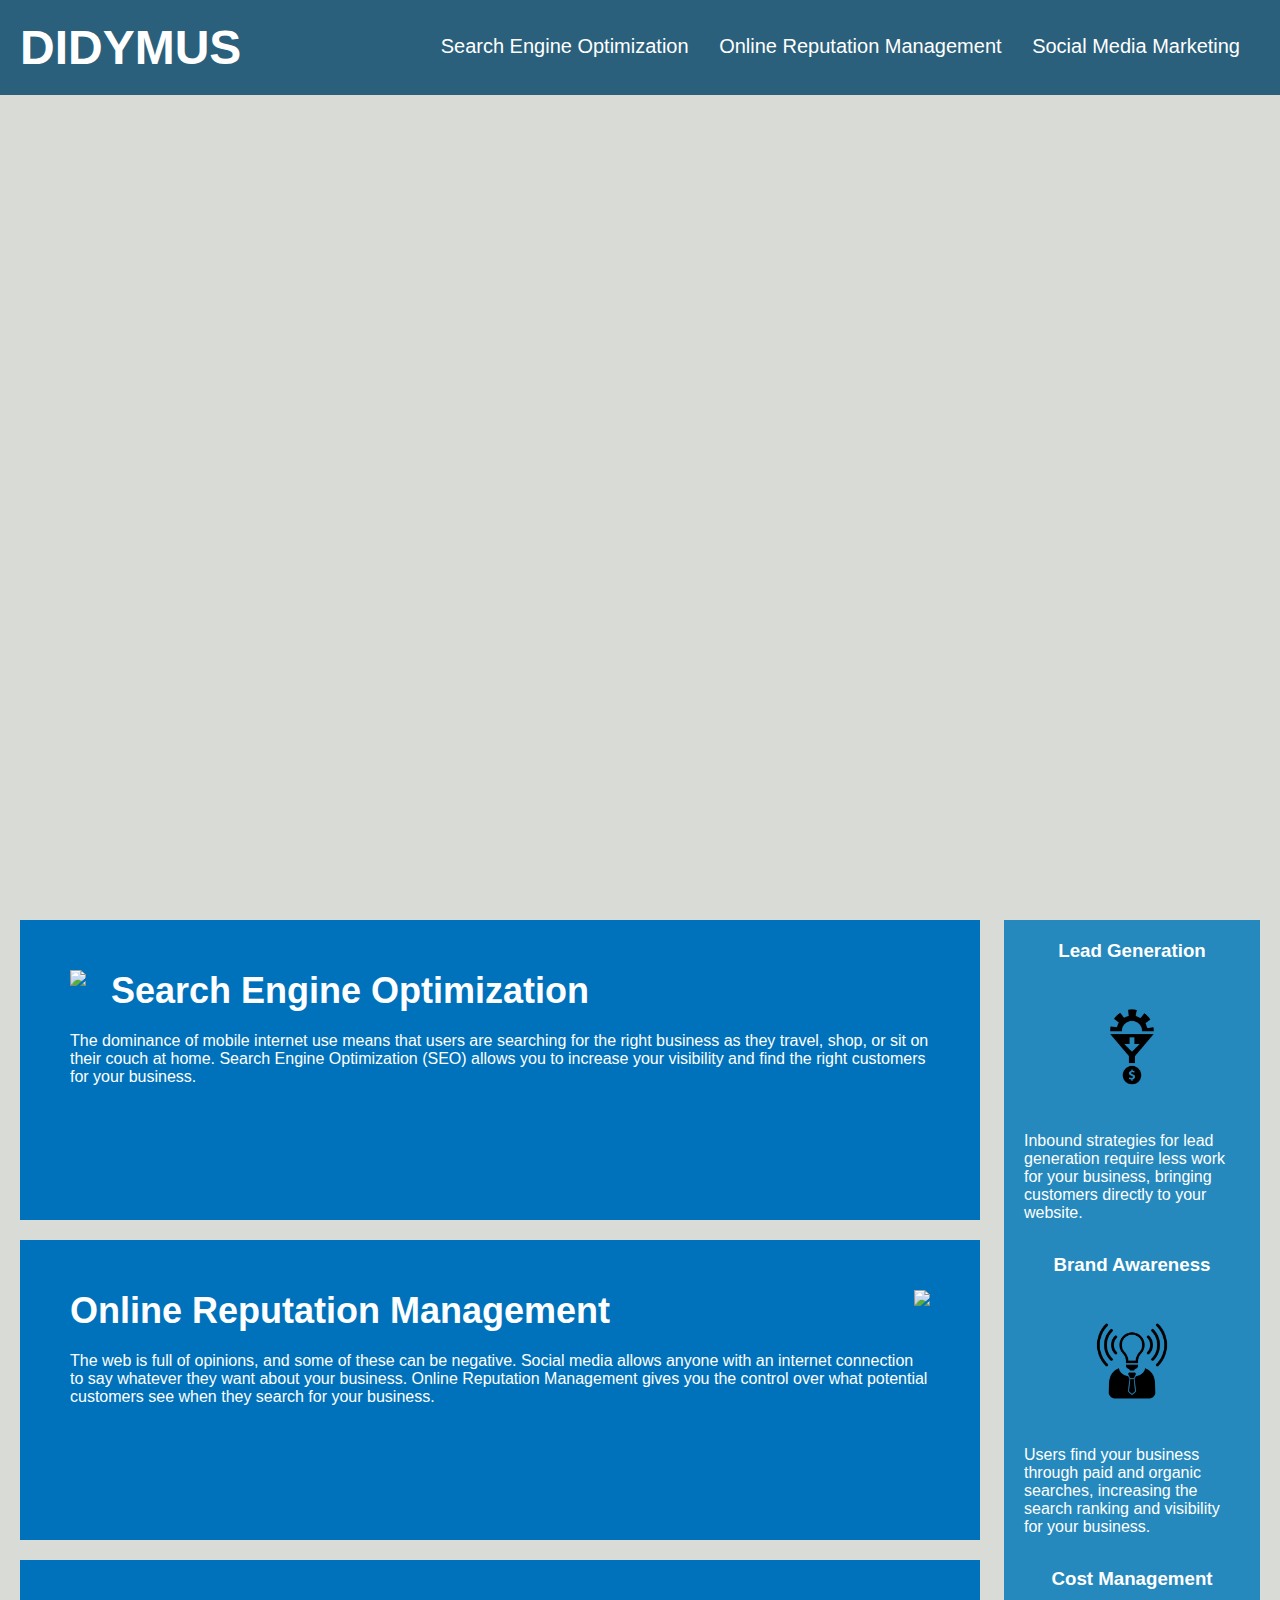
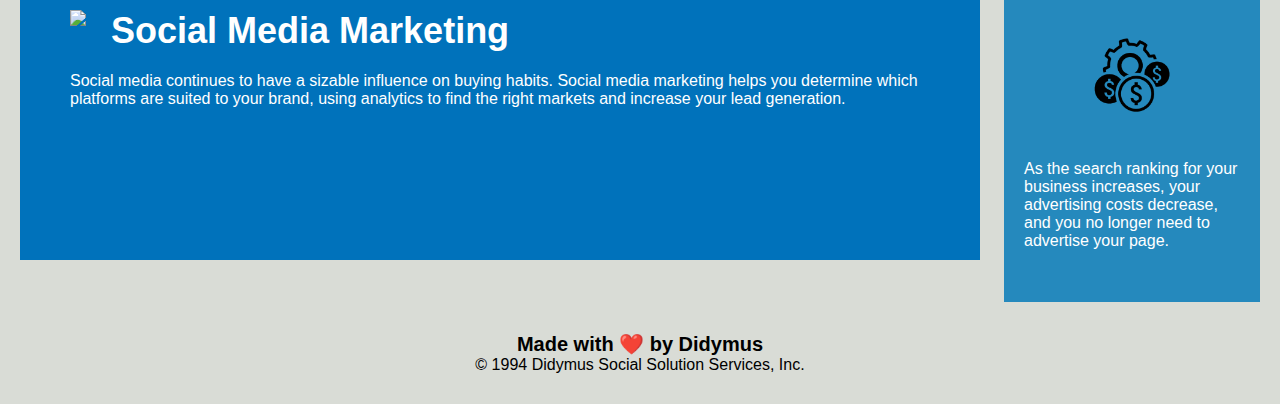
==== index.html @ 973eb7db "Solution Code" ====
<!DOCTYPE html>
<html lang="en-us">

<head>
    <meta charset="UTF-8" />
    <link rel="stylesheet" href="./assets/css/style.css">
    <title>website</title>
</head>

<body>
    <div class="header">
        <h1>DIDYMUS</h1>
        <div>
            <ul>
                <li>
                    <a href="#search-engine-optimization">Search Engine Optimization</a>
                </li>
                <li>
                    <a href="#online-reputation-management">Online Reputation Management</a>
                </li>
                <li>
                    <a href="#social-media-marketing">Social Media Marketing</a>
                </li>
            </ul>
        </div>
    </div>
    <div class="hero"></div>
    <div class="content">
        <div class="search-engine-optimization">
            <img src="./assets/images/search-engine-optimization.jpg" class="float-left" />
            <h2>Search Engine Optimization</h2>
            <p>
                The dominance of mobile internet use means that users are searching for the right business as they travel, shop, or sit on their couch at home. Search Engine Optimization (SEO) allows you to increase your visibility and find the right customers for your business.
            </p>
        </div>
        <div id="online-reputation-management" class="online-reputation-management">
            <img src="./assets/images/online-reputation-management.jpg" class="float-right" />
            <h2>Online Reputation Management</h2>
            <p>
                The web is full of opinions, and some of these can be negative. Social media allows anyone with an internet connection to say whatever they want about your business. Online Reputation Management gives you the control over what potential customers see when they search for your business.
            </p>
        </div>
        <div id="social-media-marketing" class="social-media-marketing">
            <img src="./assets/images/social-media-marketing.jpg" class="float-left" />
            <h2>Social Media Marketing</h2>
            <p>
                Social media continues to have a sizable influence on buying habits. Social media marketing helps you determine which platforms are suited to your brand, using analytics to find the right markets and increase your lead generation.
            </p>
        </div>
    </div>
    <div class="benefits">
        <div class="benefit-lead">
            <h3>Lead Generation</h3>
            <img src="./assets/images/lead-generation.png" />
            <p>
                Inbound strategies for lead generation require less work for your business, bringing customers directly to your website.
            </p>
        </div>
        <div class="benefit-brand">
            <h3>Brand Awareness</h3>
            <img src="./assets/images/brand-awareness.png" />
            <p>
                Users find your business through paid and organic searches, increasing the search ranking and visibility for your business.
            </p>
        </div>
        <div class="benefit-cost">
            <h3>Cost Management</h3>
            <img src="./assets/images/cost-management.png" />
            <p>
                As the search ranking for your business increases, your advertising costs decrease, and you no longer need to advertise your page.
            </p>
        </div>
    </div>
    <div class="footer">
        <h2>Made with ❤️️ by Didymus</h2>
        <p>
            &copy; 1994 Didymus Social Solution Services, Inc.
        </p>
    </div>
</body>

</html>
---- assets/css/style.css ----
* {
    box-sizing: border-box;
    padding: 0;
    margin: 0;
}

body {
    background-color: #d9dcd6;
}

.header {
    padding: 20px;
    font-family: 'Trebuchet MS', 'Lucida Sans Unicode', 'Lucida Grande', 'Lucida Sans', Arial, sans-serif;
    background-color: #2a607c;
    color: #ffffff;
}

.header h1 {
    display: inline-block;
    font-size: 48px;
}

.header h1 .seo {
    color: #d9dcd6;
}

.header div {
    padding-top: 15px;
    margin-right: 20px;
    float: right;
    font-family: 'Gill Sans', 'Gill Sans MT', Calibri, 'Trebuchet MS', sans-serif;
    font-size: 20px;
}

.header div ul {
    list-style-type: none;
}

.header div ul li {
    display: inline-block;
    margin-left: 25px;
}

a {
    color: #ffffff;
    text-decoration: none;
}

p {
    font-size: 16px;
}

.hero {
    height: 800px;
    width: 100%;
    margin-bottom: 25px;
    background-image: url("../images/digital-marketing-meeting.jpg");
    background-size: cover;
    background-position: center;
}

.float-left {
    float: left;
    margin-right: 25px;
}

.float-right {
    float: right;
    margin-left: 25px;
}

.content {
    width: 75%;
    display: inline-block;
    margin-left: 20px;
}

.benefits {
    margin-right: 20px;
    padding: 20px;
    clear: both;
    float: right;
    width: 20%;
    height: 100%;
    font-family: 'Gill Sans', 'Gill Sans MT', Calibri, 'Trebuchet MS', sans-serif;
    background-color: #2589bd;
}

.benefit-lead {
    margin-bottom: 32px;
    color: #ffffff;
}

.benefit-brand {
    margin-bottom: 32px;
    color: #ffffff;
}

.benefit-cost {
    margin-bottom: 32px;
    color: #ffffff;
}

.benefit-lead h3 {
    margin-bottom: 10px;
    text-align: center;
}

.benefit-brand h3 {
    margin-bottom: 10px;
    text-align: center;
}

.benefit-cost h3 {
    margin-bottom: 10px;
    text-align: center;
}

.benefit-lead img {
    display: block;
    margin: 10px auto;
    max-width: 150px;
}

.benefit-brand img {
    display: block;
    margin: 10px auto;
    max-width: 150px;
}

.benefit-cost img {
    display: block;
    margin: 10px auto;
    max-width: 150px;
}

.search-engine-optimization {
    margin-bottom: 20px;
    padding: 50px;
    height: 300px;
    font-family: 'Gill Sans', 'Gill Sans MT', Calibri, 'Trebuchet MS', sans-serif;
    background-color: #0072bb;
    color: #ffffff;
}

.online-reputation-management {
    margin-bottom: 20px;
    padding: 50px;
    height: 300px;
    font-family: 'Gill Sans', 'Gill Sans MT', Calibri, 'Trebuchet MS', sans-serif;
    background-color: #0072bb;
    color: #ffffff;
}

.social-media-marketing {
    margin-bottom: 20px;
    padding: 50px;
    height: 300px;
    font-family: 'Gill Sans', 'Gill Sans MT', Calibri, 'Trebuchet MS', sans-serif;
    background-color: #0072bb;
    color: #ffffff;
}

.search-engine-optimization img {
    max-height: 200px;
}

.online-reputation-management img {
    max-height: 200px;
}

.social-media-marketing img {
    max-height: 200px;
}

.search-engine-optimization h2 {
    margin-bottom: 20px;
    font-size: 36px;
}

.online-reputation-management h2 {
    margin-bottom: 20px;
    font-size: 36px;
}

.social-media-marketing h2 {
    margin-bottom: 20px;
    font-size: 36px;
}

.footer {
    padding: 30px;
    clear: both;
    font-family: 'Trebuchet MS', 'Lucida Sans Unicode', 'Lucida Grande', 'Lucida Sans', Arial, sans-serif;
    text-align: center;
}

.footer h2 {
    font-size: 20px;
}
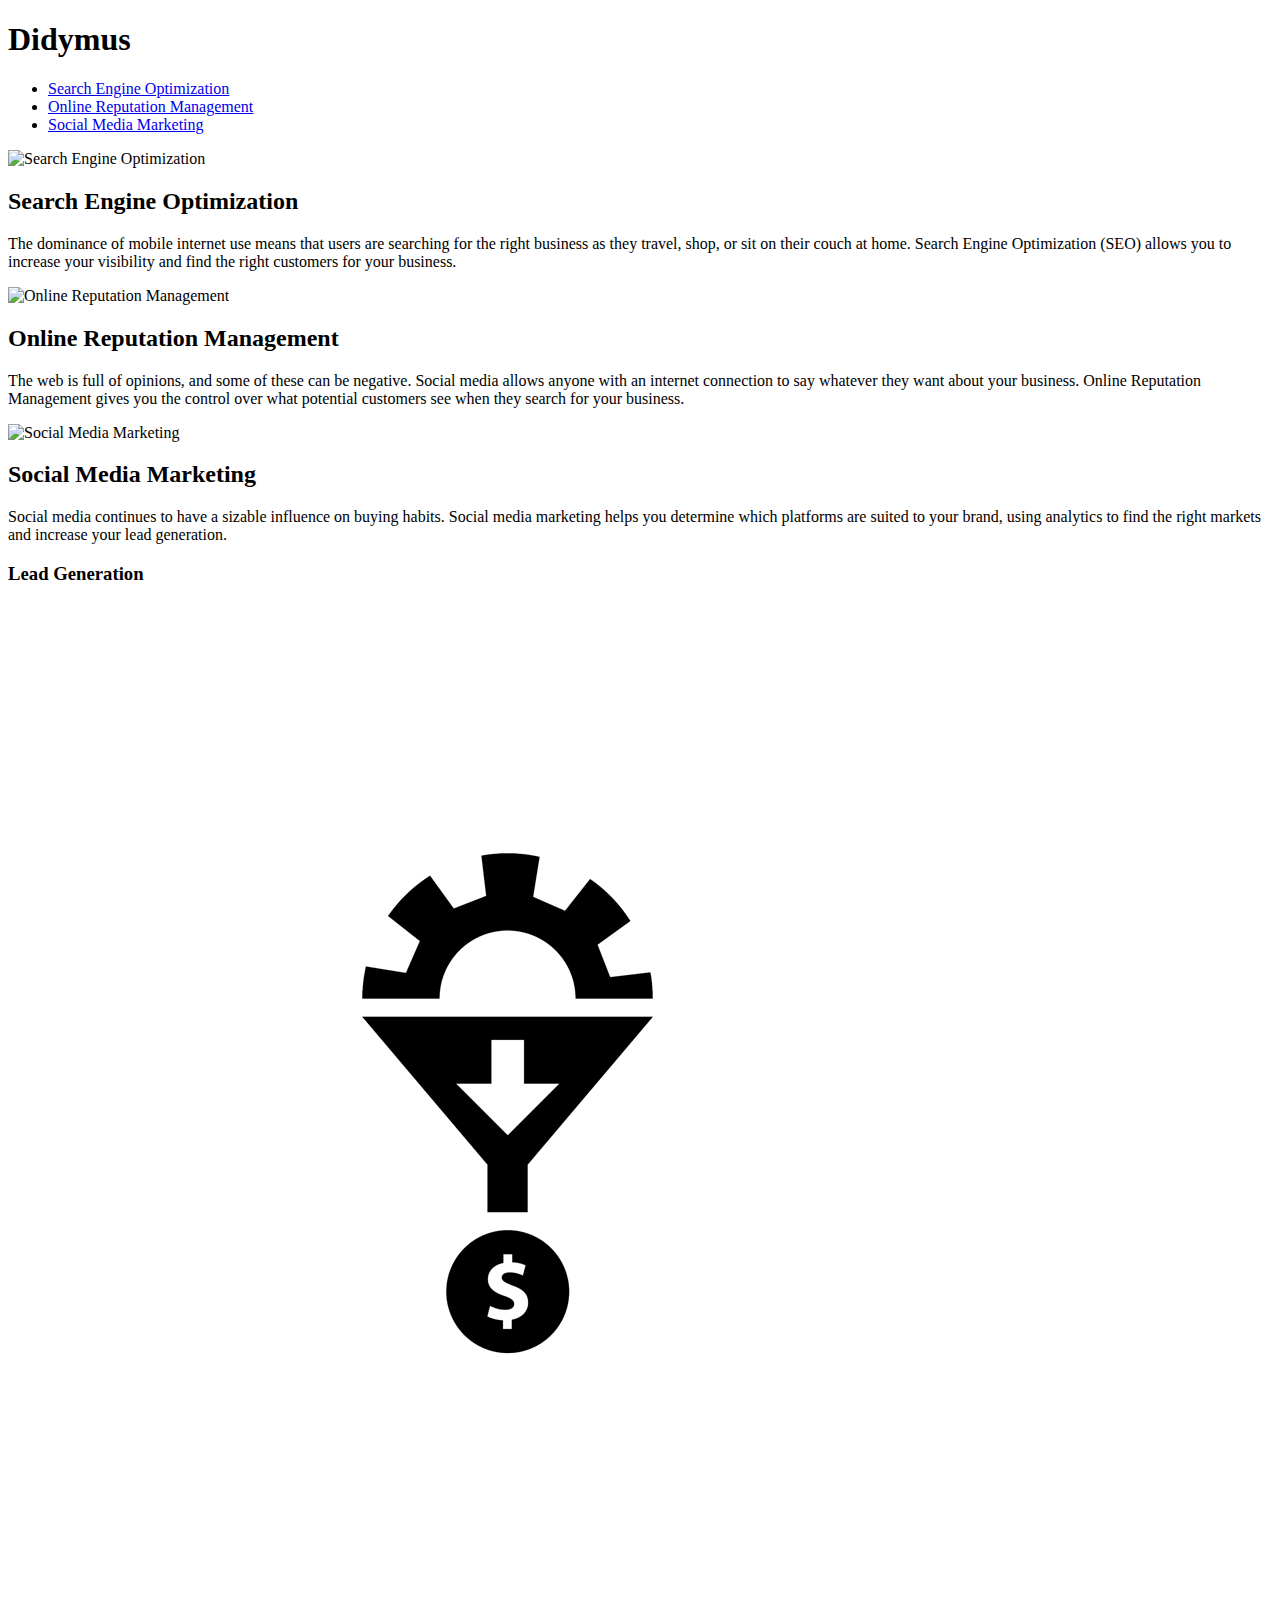
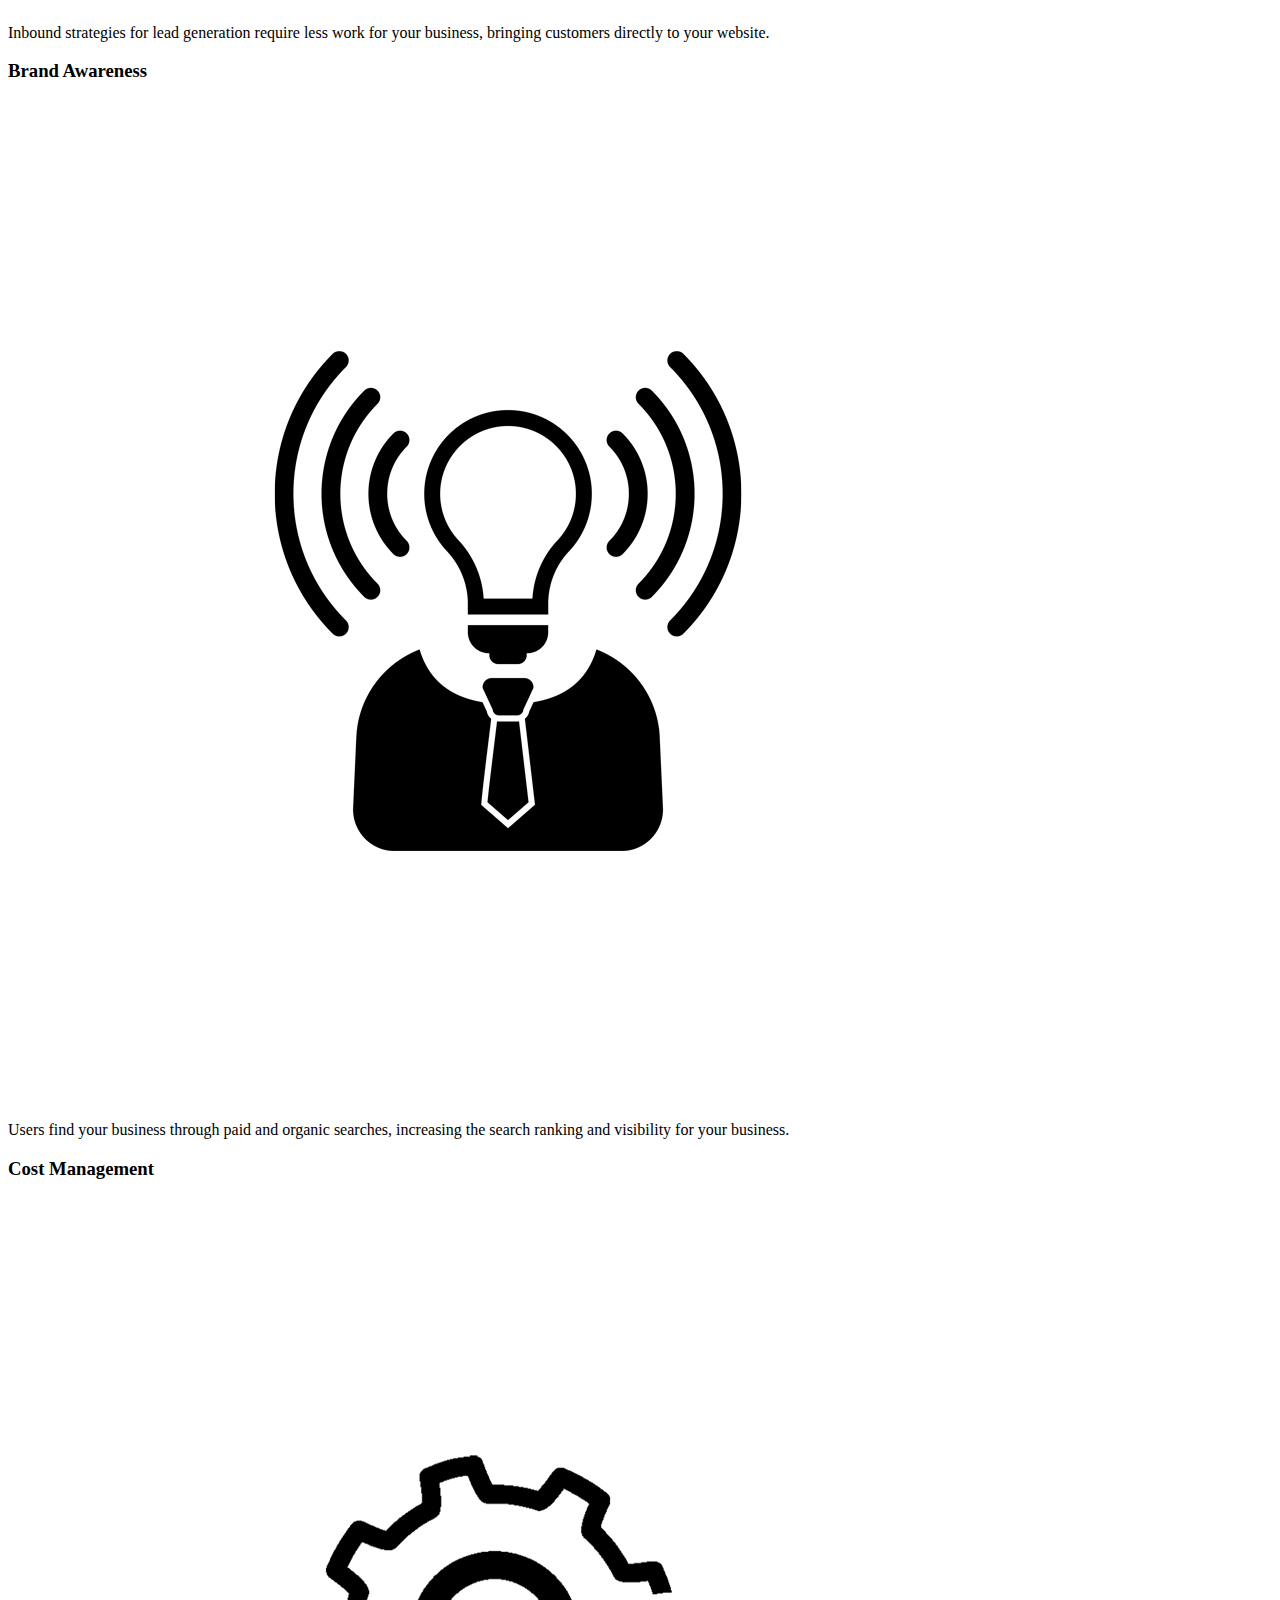
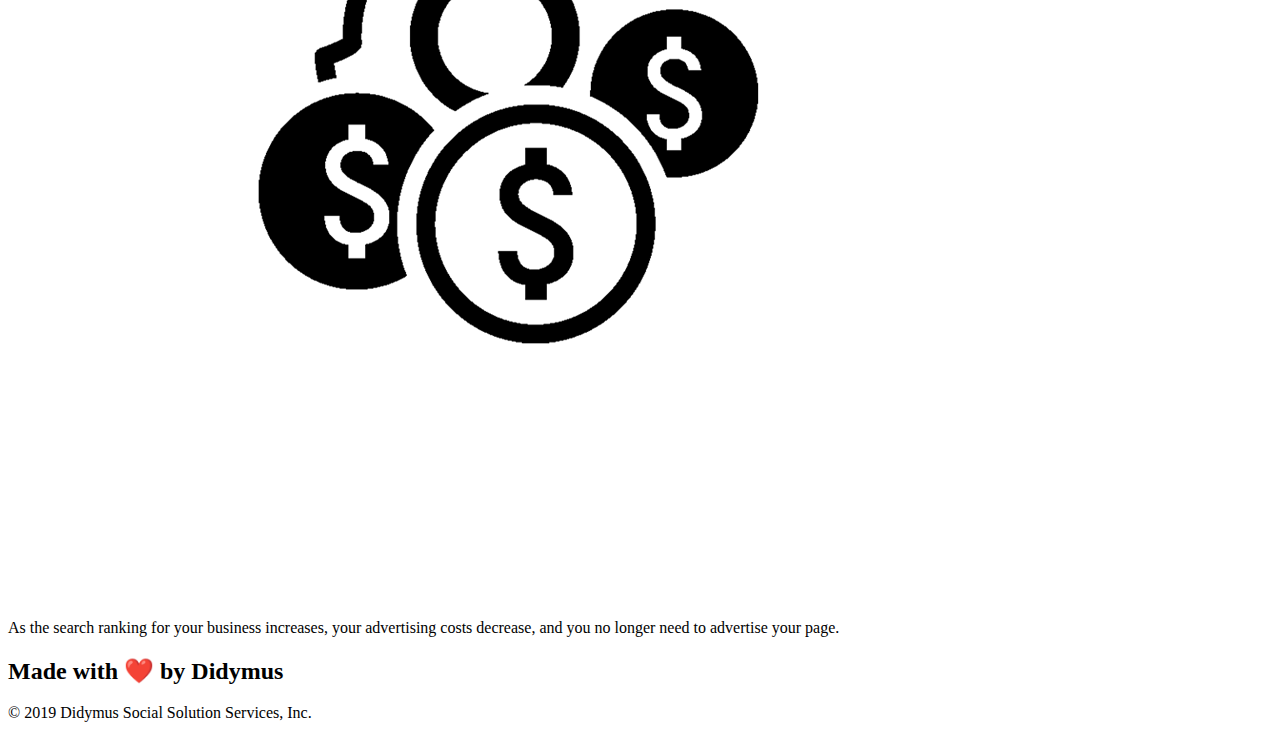
==== commit 4e08c0ca: "Semantic" ====
--- a/index.html
+++ b/index.html
@@ -3,80 +3,58 @@
 
 <head>
     <meta charset="UTF-8" />
-    <link rel="stylesheet" href="./assets/css/style.css">
-    <title>website</title>
+    <link rel="stylesheet" href="C:\Users\jaked\Didymus\assets\css\style.css">
+    <title>Website</title>
 </head>
 
 <body>
-    <div class="header">
-        <h1>DIDYMUS</h1>
-        <div>
+    <header class="header">
+        <h1>Di<span class="seo">dy</span>mus</h1>
+        <nav>
             <ul>
-                <li>
-                    <a href="#search-engine-optimization">Search Engine Optimization</a>
-                </li>
-                <li>
-                    <a href="#online-reputation-management">Online Reputation Management</a>
-                </li>
-                <li>
-                    <a href="#social-media-marketing">Social Media Marketing</a>
-                </li>
+                <li><a href="#search-engine-optimization">Search Engine Optimization</a></li>
+                <li><a href="#online-reputation-management">Online Reputation Management</a></li>
+                <li><a href="#social-media-marketing">Social Media Marketing</a></li>
             </ul>
-        </div>
-    </div>
-    <div class="hero"></div>
-    <div class="content">
-        <div class="search-engine-optimization">
-            <img src="./assets/images/search-engine-optimization.jpg" class="float-left" />
+        </nav>
+    </header>
+    <section class="hero"></section>
+    <main class="content">
+        <article class="search-engine-optimization" id="search-engine-optimization">
+            <img src="./assets/images/search-engine-optimization.jpg" class="float-left" alt="Search Engine Optimization" />
             <h2>Search Engine Optimization</h2>
-            <p>
-                The dominance of mobile internet use means that users are searching for the right business as they travel, shop, or sit on their couch at home. Search Engine Optimization (SEO) allows you to increase your visibility and find the right customers for your business.
-            </p>
-        </div>
-        <div id="online-reputation-management" class="online-reputation-management">
-            <img src="./assets/images/online-reputation-management.jpg" class="float-right" />
+            <p>The dominance of mobile internet use means that users are searching for the right business as they travel, shop, or sit on their couch at home. Search Engine Optimization (SEO) allows you to increase your visibility and find the right customers for your business.</p>
+        </article>
+        <article class="online-reputation-management" id="online-reputation-management">
+            <img src="./assets/images/online-reputation-management.jpg" class="float-right" alt="Online Reputation Management" />
             <h2>Online Reputation Management</h2>
-            <p>
-                The web is full of opinions, and some of these can be negative. Social media allows anyone with an internet connection to say whatever they want about your business. Online Reputation Management gives you the control over what potential customers see when they search for your business.
-            </p>
-        </div>
-        <div id="social-media-marketing" class="social-media-marketing">
-            <img src="./assets/images/social-media-marketing.jpg" class="float-left" />
+            <p>The web is full of opinions, and some of these can be negative. Social media allows anyone with an internet connection to say whatever they want about your business. Online Reputation Management gives you the control over what potential customers see when they search for your business.</p>
+        </article>
+        <article class="social-media-marketing" id="social-media-marketing">
+            <img src="./assets/images/social-media-marketing.jpg" class="float-left" alt="Social Media Marketing" />
             <h2>Social Media Marketing</h2>
-            <p>
-                Social media continues to have a sizable influence on buying habits. Social media marketing helps you determine which platforms are suited to your brand, using analytics to find the right markets and increase your lead generation.
-            </p>
-        </div>
-    </div>
-    <div class="benefits">
-        <div class="benefit-lead">
+            <p>Social media continues to have a sizable influence on buying habits. Social media marketing helps you determine which platforms are suited to your brand, using analytics to find the right markets and increase your lead generation.</p>
+        </article>
+    </main>
+    <aside class="benefits">
+        <article class="benefit-lead">
             <h3>Lead Generation</h3>
-            <img src="./assets/images/lead-generation.png" />
-            <p>
-                Inbound strategies for lead generation require less work for your business, bringing customers directly to your website.
-            </p>
-        </div>
-        <div class="benefit-brand">
+            <img src="./assets/images/lead-generation.png" alt="Lead Generation" />
+            <p>Inbound strategies for lead generation require less work for your business, bringing customers directly to your website.</p>
+        </article>
+        <article class="benefit-brand">
             <h3>Brand Awareness</h3>
-            <img src="./assets/images/brand-awareness.png" />
-            <p>
-                Users find your business through paid and organic searches, increasing the search ranking and visibility for your business.
-            </p>
-        </div>
-        <div class="benefit-cost">
+            <img src="./assets/images/brand-awareness.png" alt="Brand Awareness" />
+            <p>Users find your business through paid and organic searches, increasing the search ranking and visibility for your business.</p>
+        </article>
+        <article class="benefit-cost">
             <h3>Cost Management</h3>
-            <img src="./assets/images/cost-management.png" />
-            <p>
-                As the search ranking for your business increases, your advertising costs decrease, and you no longer need to advertise your page.
-            </p>
-        </div>
-    </div>
-    <div class="footer">
+            <img src="./assets/images/cost-management.png" alt="Cost Management" />
+            <p>As the search ranking for your business increases, your advertising costs decrease, and you no longer need to advertise your page.</p>
+        </article>
+    </aside>
+    <footer class="footer">
         <h2>Made with ❤️️ by Didymus</h2>
-        <p>
-            &copy; 1994 Didymus Social Solution Services, Inc.
-        </p>
-    </div>
-</body>
-
-</html>
+        <p>&copy; 2019 Didymus Social Solution Services, Inc.</p>
+    </footer>
+      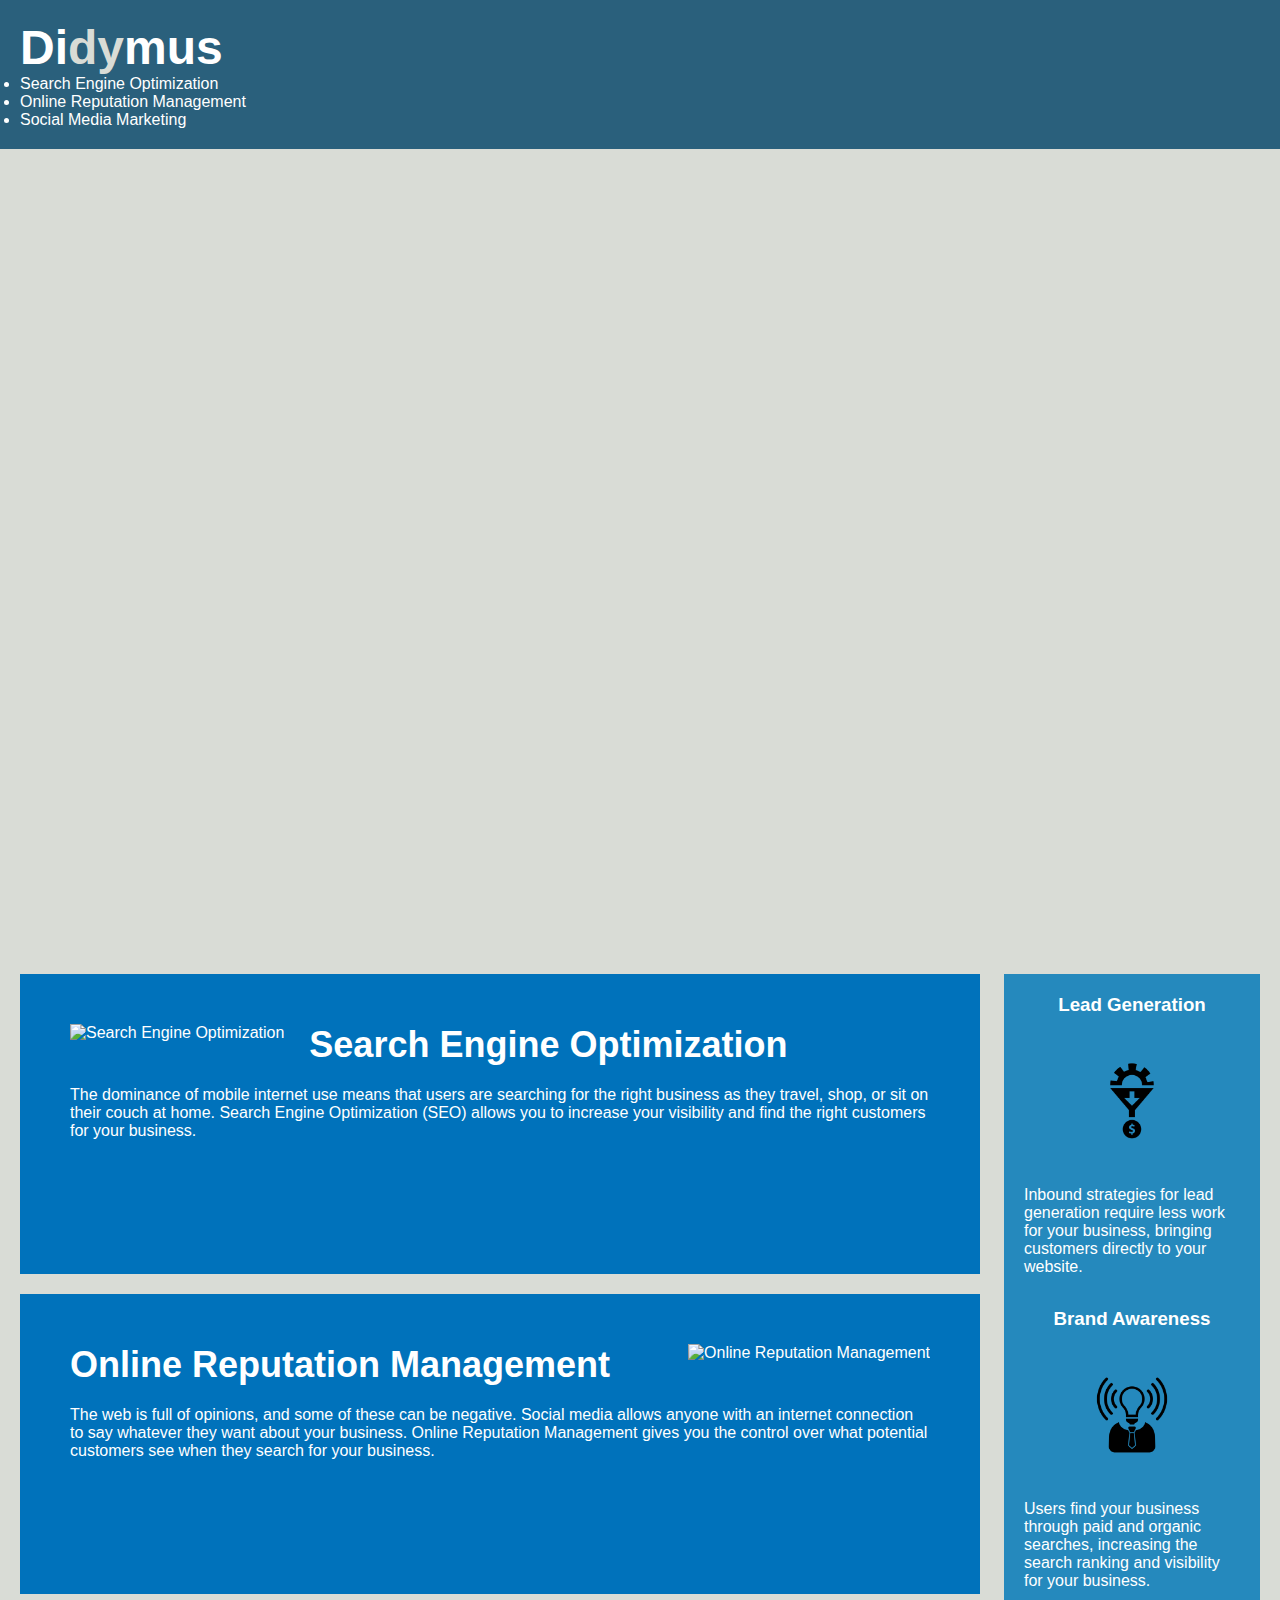
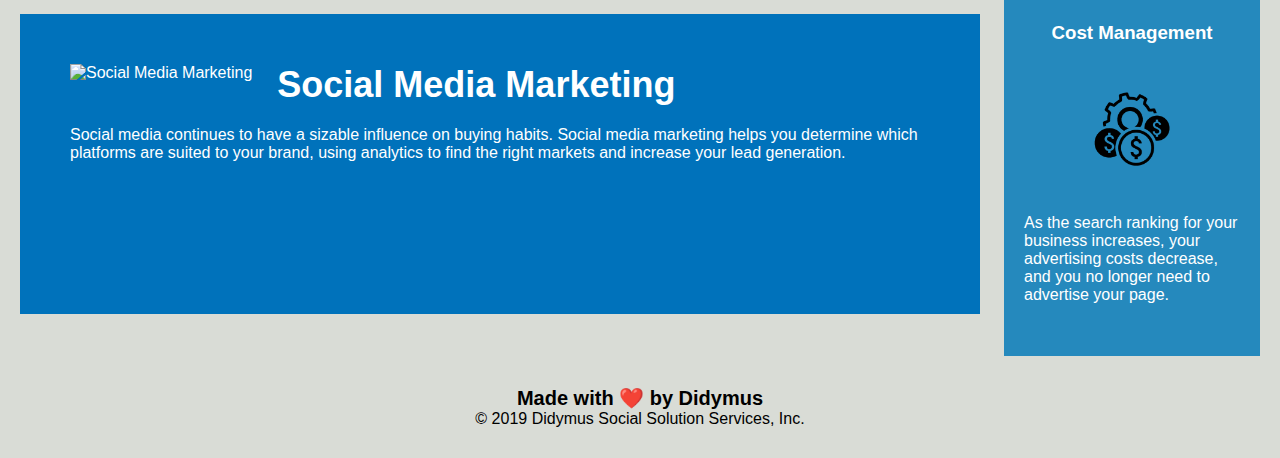
==== commit 5f2bc6e9: "Worked on my CSS" ====
--- a/index.html
+++ b/index.html
@@ -3,7 +3,7 @@
 
 <head>
     <meta charset="UTF-8" />
-    <link rel="stylesheet" href="C:\Users\jaked\Didymus\assets\css\style.css">
+    <link rel="stylesheet" href="assets/css/style.css">
     <title>Website</title>
 </head>
 
--- a/assets/css/style.css
+++ b/assets/css/style.css
@@ -0,0 +1,212 @@
+/* Global styles */
+
+* {
+  box-sizing: border-box;
+  padding: 0;
+  margin: 0;
+}
+
+a {
+  color: #ffffff;
+  text-decoration: none;
+}
+
+p {
+  font-size: 16px;
+}
+
+/* Body styles */
+body {
+  background-color: #d9dcd6;
+}
+
+/* Header styles */
+
+.header {
+  padding: 20px;
+  font-family: 'Trebuchet MS', 'Lucida Sans Unicode', 'Lucida Grande', 'Lucida Sans', Arial, sans-serif;
+  background-color: #2a607c;
+  color: #ffffff;
+}
+
+.header h1 {
+  display: inline-block;
+  font-size: 48px;
+}
+
+.header h1 .seo {
+  color: #d9dcd6;
+}
+
+.header div {
+  padding-top: 15px;
+  margin-right: 20px;
+  float: right;
+  font-family: 'Gill Sans', 'Gill Sans MT', Calibri, 'Trebuchet MS', sans-serif;
+  font-size: 20px;
+}
+
+.header div ul {
+  list-style-type: none;
+}
+
+.header div ul li {
+  display: inline-block;
+  margin-left: 25px;
+}
+
+/* Hero Styles */
+
+.hero {
+  height: 800px;
+  width: 100%;
+  margin-bottom: 25px;
+  background-image: url("../images/digital-marketing-meeting.jpg");
+  background-size: cover;
+  background-position: center;
+}
+
+.float-left {
+  float: left;
+  margin-right: 25px;
+}
+
+.float-right {
+  float: right;
+  margin-left: 25px;
+}
+
+.content {
+  width: 75%;
+  display: inline-block;
+  margin-left: 20px;
+}
+
+.benefits {
+  margin-right: 20px;
+  padding: 20px;
+  clear: both;
+  float: right;
+  width: 20%;
+  height: 100%;
+  font-family: 'Gill Sans', 'Gill Sans MT', Calibri, 'Trebuchet MS', sans-serif;
+  background-color: #2589bd;
+}
+
+/* Benefit styles */
+
+.benefit-lead {
+  margin-bottom: 32px;
+  color: #ffffff;
+}
+
+.benefit-brand {
+  margin-bottom: 32px;
+  color: #ffffff;
+}
+
+.benefit-cost {
+  margin-bottom: 32px;
+  color: #ffffff;
+}
+
+.benefit-lead h3 {
+  margin-bottom: 10px;
+  text-align: center;
+}
+
+.benefit-brand h3 {
+  margin-bottom: 10px;
+  text-align: center;
+}
+
+.benefit-cost h3 {
+  margin-bottom: 10px;
+  text-align: center;
+}
+
+.benefit-lead img {
+  display: block;
+  margin: 10px auto;
+  max-width: 150px;
+}
+
+.benefit-brand img {
+  display: block;
+  margin: 10px auto;
+  max-width: 150px;
+}
+
+.benefit-cost img {
+  display: block;
+  margin: 10px auto;
+  max-width: 150px;
+}
+
+/* Doohickey styles */
+
+.search-engine-optimization {
+  margin-bottom: 20px;
+  padding: 50px;
+  height: 300px;
+  font-family: 'Gill Sans', 'Gill Sans MT', Calibri, 'Trebuchet MS', sans-serif;
+  background-color: #0072bb;
+  color: #ffffff;
+}
+
+.online-reputation-management {
+  margin-bottom: 20px;
+  padding: 50px;
+  height: 300px;
+  font-family: 'Gill Sans', 'Gill Sans MT', Calibri, 'Trebuchet MS', sans-serif;
+  background-color: #0072bb;
+  color: #ffffff;
+}
+
+.social-media-marketing {
+  margin-bottom: 20px;
+  padding: 50px;
+  height: 300px;
+  font-family: 'Gill Sans', 'Gill Sans MT', Calibri, 'Trebuchet MS', sans-serif;
+  background-color: #0072bb;
+  color: #ffffff;
+}
+
+.search-engine-optimization img {
+  max-height: 200px;
+}
+
+.online-reputation-management img {
+  max-height: 200px;
+}
+
+.social-media-marketing img {
+  max-height: 200px;
+}
+
+.search-engine-optimization h2 {
+  margin-bottom: 20px;
+  font-size: 36px;
+}
+.online-reputation-management h2 {
+  margin-bottom: 20px;
+  font-size: 36px;
+}
+
+.social-media-marketing h2 {
+  margin-bottom: 20px;
+  font-size: 36px;
+}
+
+/* Footer styles */
+
+.footer {
+  padding: 30px;
+  clear: both;
+  font-family: 'Trebuchet MS', 'Lucida Sans Unicode', 'Lucida Grande', 'Lucida Sans', Arial, sans-serif;
+  text-align: center;
+}
+
+.footer h2 {
+  font-size: 20px;
+}
